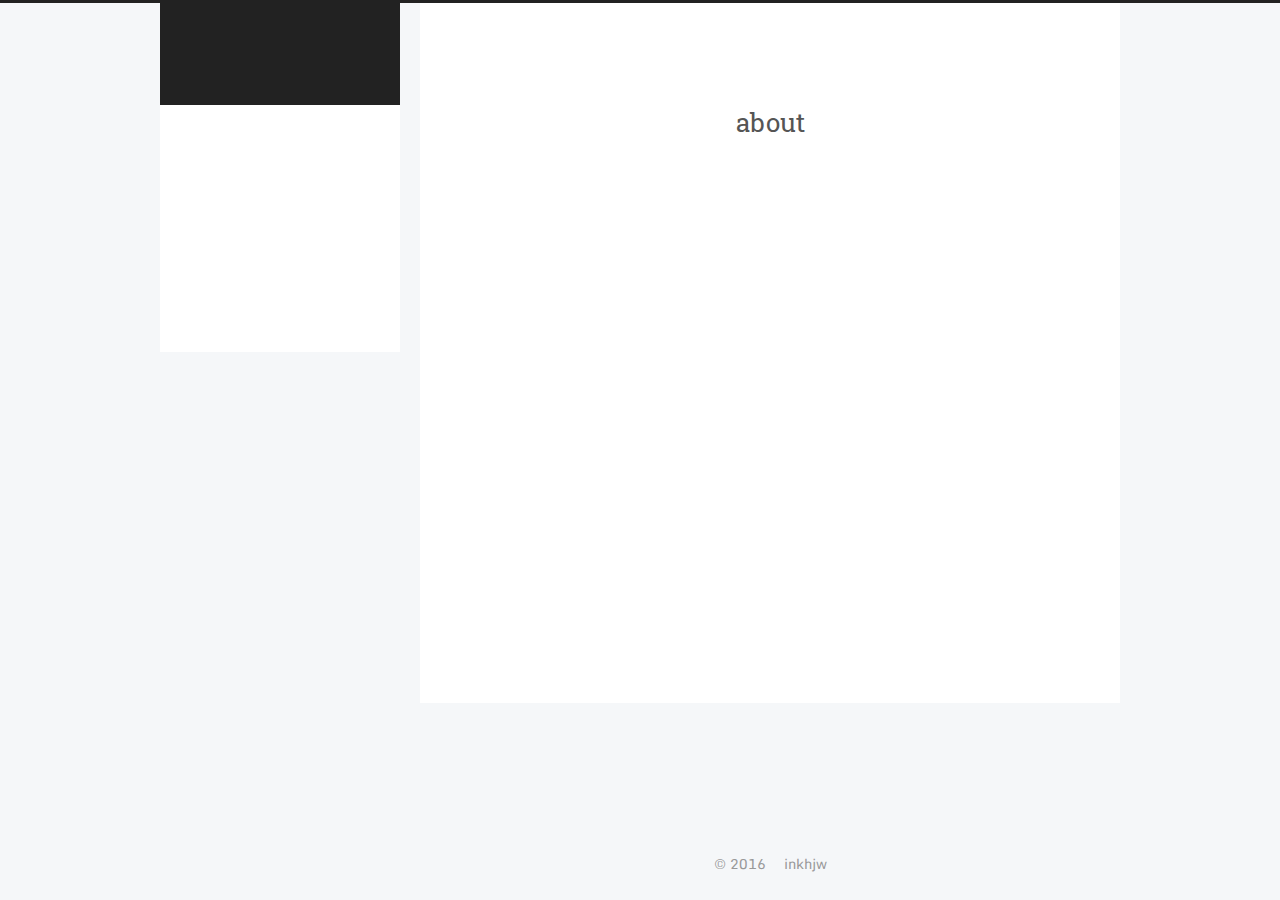
==== about/index.html @ 838350eb "Site updated: 2016-12-03 10:18:32" ====
<!doctype html>



  


<html class="theme-next pisces use-motion" lang="zh-Hans">
<head>
  <meta charset="UTF-8"/>
<meta http-equiv="X-UA-Compatible" content="IE=edge" />
<meta name="viewport" content="width=device-width, initial-scale=1, maximum-scale=1"/>



<meta http-equiv="Cache-Control" content="no-transform" />
<meta http-equiv="Cache-Control" content="no-siteapp" />












  
  
  <link href="/lib/fancybox/source/jquery.fancybox.css?v=2.1.5" rel="stylesheet" type="text/css" />




  
  
  
  

  
    
    
  

  
    
      
    

    
  

  

  
    
      
    

    
  

  
    
      
    

    
  

  
    
    
    <link href="//fonts.googleapis.com/css?family=Monda:300,300italic,400,400italic,700,700italic|Roboto Slab:300,300italic,400,400italic,700,700italic|Verdana:300,300italic,400,400italic,700,700italic|PT Mono:300,300italic,400,400italic,700,700italic&subset=latin,latin-ext" rel="stylesheet" type="text/css">
  






<link href="/lib/font-awesome/css/font-awesome.min.css?v=4.6.2" rel="stylesheet" type="text/css" />

<link href="/css/main.css?v=5.1.0" rel="stylesheet" type="text/css" />


  <meta name="keywords" content="inkhjw, hjw" />








  <link rel="shortcut icon" type="image/x-icon" href="/favicon.ico?v=5.1.0" />






<meta name="description" content="Android">
<meta property="og:type" content="website">
<meta property="og:title" content="about">
<meta property="og:url" content="https://inkhjw.github.io/about/index.html">
<meta property="og:site_name" content="inkhjw's blog">
<meta property="og:description" content="Android">
<meta property="og:updated_time" content="2016-12-02T09:17:44.842Z">
<meta name="twitter:card" content="summary">
<meta name="twitter:title" content="about">
<meta name="twitter:description" content="Android">



<script type="text/javascript" id="hexo.configurations">
  var NexT = window.NexT || {};
  var CONFIG = {
    root: '/',
    scheme: 'Pisces',
    sidebar: {"position":"left","display":"post"},
    fancybox: true,
    motion: true,
    duoshuo: {
      userId: '0',
      author: 'inkhjw'
    },
    algolia: {
      applicationID: '',
      apiKey: '',
      indexName: '',
      hits: {"per_page":10},
      labels: {"input_placeholder":"Search for Posts","hits_empty":"We didn't find any results for the search: ${query}","hits_stats":"${hits} results found in ${time} ms"}
    }
  };
</script>



  <link rel="canonical" href="https://inkhjw.github.io/about/"/>





  <title>
  

  
    about | inkhjw's blog
  
</title>
</head>

<body itemscope itemtype="http://schema.org/WebPage" lang="zh-Hans">

  










  
  
    
  

  <div class="container one-collumn sidebar-position-left  ">
    <div class="headband"></div>

    <header id="header" class="header" itemscope itemtype="http://schema.org/WPHeader">
      <div class="header-inner"><div class="site-meta ">
  

  <div class="custom-logo-site-title">
    <a href="/"  class="brand" rel="start">
      <span class="logo-line-before"><i></i></span>
      <span class="site-title">inkhjw's blog</span>
      <span class="logo-line-after"><i></i></span>
    </a>
  </div>
  <p class="site-subtitle">你没有变强是因为你一直很舒服</p>
</div>

<div class="site-nav-toggle">
  <button>
    <span class="btn-bar"></span>
    <span class="btn-bar"></span>
    <span class="btn-bar"></span>
  </button>
</div>

<nav class="site-nav">
  

  
    <ul id="menu" class="menu">
      
        
        <li class="menu-item menu-item-home">
          <a href="/" rel="section">
            
              <i class="menu-item-icon fa fa-fw fa-home"></i> <br />
            
            首页
          </a>
        </li>
      
        
        <li class="menu-item menu-item-categories">
          <a href="/categories" rel="section">
            
              <i class="menu-item-icon fa fa-fw fa-th"></i> <br />
            
            分类
          </a>
        </li>
      
        
        <li class="menu-item menu-item-archives">
          <a href="/archives" rel="section">
            
              <i class="menu-item-icon fa fa-fw fa-archive"></i> <br />
            
            归档
          </a>
        </li>
      
        
        <li class="menu-item menu-item-tags">
          <a href="/tags" rel="section">
            
              <i class="menu-item-icon fa fa-fw fa-tags"></i> <br />
            
            标签
          </a>
        </li>
      
        
        <li class="menu-item menu-item-about">
          <a href="/about" rel="section">
            
              <i class="menu-item-icon fa fa-fw fa-user"></i> <br />
            
            关于
          </a>
        </li>
      

      
        <li class="menu-item menu-item-search">
          
            
              <i class="menu-item-icon fa fa-search fa-fw"></i> <br />
            
            搜索
          </a>
        </li>
      
    </ul>
  

  
    <div class="site-search">
      
  
  <div class="algolia-popup popup">
    <div class="algolia-search">
      <div class="algolia-search-input-icon">
        <i class="fa fa-search"></i>
      </div>
      <div class="algolia-search-input" id="algolia-search-input"></div>
    </div>

    <div class="algolia-results">
      <div id="algolia-stats"></div>
      <div id="algolia-hits"></div>
      <div id="algolia-pagination" class="algolia-pagination"></div>
    </div>

    <span class="popup-btn-close">
      <i class="fa fa-times-circle"></i>
    </span>
  </div>




    </div>
  
</nav>



 </div>
    </header>

    <main id="main" class="main">
      <div class="main-inner">
        <div class="content-wrap">
          <div id="content" class="content">
            

  <div id="posts" class="posts-expand">
  <header class="post-header">

	<h2 class="post-title" itemprop="name headline">about</h2>



</header>

    
    
      
    

		
  			<div class="comments" id="comments">
    			
  </div>



  </div>


          </div>
          


          
  <div class="comments" id="comments">
    
      <div class="ds-thread" data-thread-key="about/index.html"
           data-title="about" data-url="https://inkhjw.github.io/about/index.html">
      </div>
    
  </div>


        </div>
        
          
  
  <div class="sidebar-toggle">
    <div class="sidebar-toggle-line-wrap">
      <span class="sidebar-toggle-line sidebar-toggle-line-first"></span>
      <span class="sidebar-toggle-line sidebar-toggle-line-middle"></span>
      <span class="sidebar-toggle-line sidebar-toggle-line-last"></span>
    </div>
  </div>

  <aside id="sidebar" class="sidebar">
    <div class="sidebar-inner">

      

      

      <section class="site-overview sidebar-panel sidebar-panel-active">
        <div class="site-author motion-element" itemprop="author" itemscope itemtype="http://schema.org/Person">
          <img class="site-author-image" itemprop="image"
               src="/uploads/avatar.png"
               alt="inkhjw" />
          <p class="site-author-name" itemprop="name">inkhjw</p>
          <p class="site-description motion-element" itemprop="description">Android</p>
        </div>
        <nav class="site-state motion-element">
          <div class="site-state-item site-state-posts">
            <a href="/archives">
              <span class="site-state-item-count">2</span>
              <span class="site-state-item-name">日志</span>
            </a>
          </div>

          

          

        </nav>

        

        <div class="links-of-author motion-element">
          
            
              <span class="links-of-author-item">
                <a href="https://github.com/inkhjw" target="_blank" title="GitHub">
                  
                    <i class="fa fa-fw fa-github"></i>
                  
                  GitHub
                </a>
              </span>
            
              <span class="links-of-author-item">
                <a href="https://github.com/inkhjw" target="_blank" title="Twitter">
                  
                    <i class="fa fa-fw fa-twitter"></i>
                  
                  Twitter
                </a>
              </span>
            
              <span class="links-of-author-item">
                <a href="https://github.com/inkhjw" target="_blank" title="Weibo">
                  
                    <i class="fa fa-fw fa-weibo"></i>
                  
                  Weibo
                </a>
              </span>
            
          
        </div>

        
        

        
        
          <div class="links-of-blogroll motion-element links-of-blogroll-inline">
            <div class="links-of-blogroll-title">
              <i class="fa  fa-fw fa-globe"></i>
              友情链接
            </div>
            <ul class="links-of-blogroll-list">
              
                <li class="links-of-blogroll-item">
                  <a href="http://www.91itman.com/" title="jellyCai的个人博客" target="_blank">jellyCai的个人博客</a>
                </li>
              
            </ul>
          </div>
        

        


      </section>

      

    </div>
  </aside>


        
      </div>
    </main>

    <footer id="footer" class="footer">
      <div class="footer-inner">
        <div class="copyright" >
  
  &copy; 
  <span itemprop="copyrightYear">2016</span>
  <span class="with-love">
    <i class="fa fa-heart"></i>
  </span>
  <span class="author" itemprop="copyrightHolder">inkhjw</span>
</div>



        

        
      </div>
    </footer>

    <div class="back-to-top">
      <i class="fa fa-arrow-up"></i>
    </div>
  </div>

  

<script type="text/javascript">
  if (Object.prototype.toString.call(window.Promise) !== '[object Function]') {
    window.Promise = null;
  }
</script>









  



  
  <script type="text/javascript" src="/lib/jquery/index.js?v=2.1.3"></script>

  
  <script type="text/javascript" src="/lib/fastclick/lib/fastclick.min.js?v=1.0.6"></script>

  
  <script type="text/javascript" src="/lib/jquery_lazyload/jquery.lazyload.js?v=1.9.7"></script>

  
  <script type="text/javascript" src="/lib/velocity/velocity.min.js?v=1.2.1"></script>

  
  <script type="text/javascript" src="/lib/velocity/velocity.ui.min.js?v=1.2.1"></script>

  
  <script type="text/javascript" src="/lib/fancybox/source/jquery.fancybox.pack.js?v=2.1.5"></script>


  


  <script type="text/javascript" src="/js/src/utils.js?v=5.1.0"></script>

  <script type="text/javascript" src="/js/src/motion.js?v=5.1.0"></script>



  
  


  <script type="text/javascript" src="/js/src/affix.js?v=5.1.0"></script>

  <script type="text/javascript" src="/js/src/schemes/pisces.js?v=5.1.0"></script>



  

  


  <script type="text/javascript" src="/js/src/bootstrap.js?v=5.1.0"></script>



  

  
    
  

  <script type="text/javascript">
    var duoshuoQuery = {short_name:"inkhjw"};
    (function() {
      var ds = document.createElement('script');
      ds.type = 'text/javascript';ds.async = true;
      ds.id = 'duoshuo-script';
      ds.src = (document.location.protocol == 'https:' ? 'https:' : 'http:') + '//static.duoshuo.com/embed.js';
      ds.charset = 'UTF-8';
      (document.getElementsByTagName('head')[0]
      || document.getElementsByTagName('body')[0]).appendChild(ds);
    })();
  </script>

  
    
    
    <script src="/lib/ua-parser-js/dist/ua-parser.min.js?v=0.7.9"></script>
    <script src="/js/src/hook-duoshuo.js"></script>
  








  
  

  

  

  

  

  
  
  
  <link rel="stylesheet" href="/lib/algolia-instant-search/instantsearch.min.css">

  
  
  <script src="/lib/algolia-instant-search/instantsearch.min.js"></script>
  

  <script src="/js/src/algolia-search.js?v=5.1.0"></script>



</body>
</html>
---- css/main.css ----
/* normalize.css v3.0.2 | MIT License | git.io/normalize */
html {
  font-family: sans-serif; /* 1 */
  -ms-text-size-adjust: 100%; /* 2 */
  -webkit-text-size-adjust: 100%; /* 2 */
}
body {
  margin: 0;
}
article,
aside,
details,
figcaption,
figure,
footer,
header,
hgroup,
main,
menu,
nav,
section,
summary {
  display: block;
}
audio,
canvas,
progress,
video {
  display: inline-block; /* 1 */
  vertical-align: baseline; /* 2 */
}
audio:not([controls]) {
  display: none;
  height: 0;
}
[hidden],
template {
  display: none;
}
a {
  background-color: transparent;
}
a:active,
a:hover {
  outline: 0;
}
abbr[title] {
  border-bottom: 1px dotted;
}
b,
strong {
  font-weight: bold;
}
dfn {
  font-style: italic;
}
h1 {
  font-size: 2em;
  margin: 0.67em 0;
}
mark {
  background: #ff0;
  color: #000;
}
small {
  font-size: 80%;
}
sub,
sup {
  font-size: 75%;
  line-height: 0;
  position: relative;
  vertical-align: baseline;
}
sup {
  top: -0.5em;
}
sub {
  bottom: -0.25em;
}
img {
  border: 0;
}
svg:not(:root) {
  overflow: hidden;
}
figure {
  margin: 1em 40px;
}
hr {
  -moz-box-sizing: content-box;
  box-sizing: content-box;
  height: 0;
}
pre {
  overflow: auto;
}
code,
kbd,
pre,
samp {
  font-family: monospace, monospace;
  font-size: 1em;
}
button,
input,
optgroup,
select,
textarea {
  color: inherit; /* 1 */
  font: inherit; /* 2 */
  margin: 0; /* 3 */
}
button {
  overflow: visible;
}
button,
select {
  text-transform: none;
}
button,
html input[type="button"],
input[type="reset"],
input[type="submit"] {
  -webkit-appearance: button; /* 2 */
  cursor: pointer; /* 3 */
}
button[disabled],
html input[disabled] {
  cursor: default;
}
button::-moz-focus-inner,
input::-moz-focus-inner {
  border: 0;
  padding: 0;
}
input {
  line-height: normal;
}
input[type="checkbox"],
input[type="radio"] {
  box-sizing: border-box; /* 1 */
  padding: 0; /* 2 */
}
input[type="number"]::-webkit-inner-spin-button,
input[type="number"]::-webkit-outer-spin-button {
  height: auto;
}
input[type="search"] {
  -webkit-appearance: textfield; /* 1 */
  -moz-box-sizing: content-box;
  -webkit-box-sizing: content-box; /* 2 */
  box-sizing: content-box;
}
input[type="search"]::-webkit-search-cancel-button,
input[type="search"]::-webkit-search-decoration {
  -webkit-appearance: none;
}
fieldset {
  border: 1px solid #c0c0c0;
  margin: 0 2px;
  padding: 0.35em 0.625em 0.75em;
}
legend {
  border: 0; /* 1 */
  padding: 0; /* 2 */
}
textarea {
  overflow: auto;
}
optgroup {
  font-weight: bold;
}
table {
  border-collapse: collapse;
  border-spacing: 0;
}
td,
th {
  padding: 0;
}
::selection {
  background: #262a30;
  color: #fff;
}
body {
  position: relative;
  font-family: 'Monda', "PingFang SC", "Microsoft YaHei", sans-serif;
  font-size: 14px;
  line-height: 2;
  color: #555;
  background: #fff;
}
@media (max-width: 767px) {
  body {
    padding-right: 0 !important;
  }
}
@media (min-width: 768px) and (max-width: 991px) {
  body {
    padding-right: 0 !important;
  }
}
@media (min-width: 1600px) {
  body {
    font-size: 16px;
  }
}
h1,
h2,
h3,
h4,
h5,
h6 {
  margin: 0;
  padding: 0;
  font-weight: bold;
  line-height: 1.5;
  font-family: 'Roboto Slab', 'Monda', "PingFang SC", "Microsoft YaHei", sans-serif;
}
h2,
h3,
h4,
h5,
h6 {
  margin: 20px 0 15px;
}
h1 {
  font-size: 22px;
}
@media (max-width: 767px) {
  h1 {
    font-size: 18px;
  }
}
h2 {
  font-size: 20px;
}
@media (max-width: 767px) {
  h2 {
    font-size: 16px;
  }
}
h3 {
  font-size: 18px;
}
@media (max-width: 767px) {
  h3 {
    font-size: 14px;
  }
}
h4 {
  font-size: 16px;
}
@media (max-width: 767px) {
  h4 {
    font-size: 12px;
  }
}
h5 {
  font-size: 14px;
}
@media (max-width: 767px) {
  h5 {
    font-size: 10px;
  }
}
h6 {
  font-size: 12px;
}
@media (max-width: 767px) {
  h6 {
    font-size: 8px;
  }
}
p {
  margin: 0 0 25px 0;
}
a {
  color: #555;
  text-decoration: none;
  border-bottom: 1px solid #999;
  word-wrap: break-word;
}
a:hover {
  color: #222;
  border-bottom-color: #222;
}
ul {
  list-style: none;
}
blockquote {
  margin: 0;
  padding: 0;
}
img {
  display: block;
  margin: auto;
  max-width: 100%;
  height: auto;
}
hr {
  margin: 40px 0;
  height: 3px;
  border: none;
  background-color: #ddd;
  background-image: repeating-linear-gradient(-45deg, #fff, #fff 4px, transparent 4px, transparent 8px);
}
blockquote {
  padding: 0 15px;
  color: #666;
  border-left: 4px solid #ddd;
}
blockquote cite::before {
  content: "-";
  padding: 0 5px;
}
dt {
  font-weight: 700;
}
dd {
  margin: 0;
  padding: 0;
}
.text-left {
  text-align: left;
}
.text-center {
  text-align: center;
}
.text-right {
  text-align: right;
}
.text-justify {
  text-align: justify;
}
.text-nowrap {
  white-space: nowrap;
}
.text-lowercase {
  text-transform: lowercase;
}
.text-uppercase {
  text-transform: uppercase;
}
.text-capitalize {
  text-transform: capitalize;
}
.center-block {
  display: block;
  margin-left: auto;
  margin-right: auto;
}
.clearfix:before,
.clearfix:after {
  content: " ";
  display: table;
}
.clearfix:after {
  clear: both;
}
.pullquote {
  width: 45%;
}
.pullquote.left {
  float: left;
  margin-left: 5px;
  margin-right: 10px;
}
.pullquote.right {
  float: right;
  margin-left: 10px;
  margin-right: 5px;
}
.affix.affix.affix {
  position: fixed;
}
.translation {
  margin-top: -20px;
  font-size: 14px;
  color: #999;
}
.scrollbar-measure {
  width: 100px;
  height: 100px;
  overflow: scroll;
  position: absolute;
  top: -9999px;
}
.use-motion .motion-element {
  opacity: 0;
}
#local-search-input {
  padding: 3px;
  border: none;
  text-indent: 14px;
  border-radius: 0;
  width: 140px;
  outline: none;
  border-bottom: 1px solid #999;
  background: inherit;
  opacity: 0.5;
}
#local-search-input:focus {
  opacity: 1;
}
.search-icon {
  position: absolute;
  top: 9px;
}
table {
  margin: 20px 0;
  width: 100%;
  border-collapse: collapse;
  border-spacing: 0;
  border: 1px solid #ddd;
  font-size: 14px;
  table-layout: fixed;
  word-wrap: break-all;
}
table>tbody>tr:nth-of-type(odd) {
  background-color: #f9f9f9;
}
table>tbody>tr:hover {
  background-color: #f5f5f5;
}
caption,
th,
td {
  padding: 8px;
  text-align: left;
  vertical-align: middle;
  font-weight: normal;
}
th,
td {
  border-bottom: 3px solid #ddd;
  border-right: 1px solid #eee;
}
th {
  padding-bottom: 10px;
  font-weight: 700;
}
td {
  border-bottom-width: 1px;
}
html,
body {
  height: 100%;
}
.container {
  position: relative;
  min-height: 100%;
}
.header-inner {
  margin: 0 auto;
  padding: 100px 0 70px;
  width: 700px;
}
@media (min-width: 1600px) {
  .container .header-inner {
    width: 900px;
  }
}
.main {
  padding-bottom: 150px;
}
.main-inner {
  margin: 0 auto;
  width: 700px;
}
@media (min-width: 1600px) {
  .container .main-inner {
    width: 900px;
  }
}
.footer {
  position: absolute;
  left: 0;
  bottom: 0;
  width: 100%;
  min-height: 50px;
}
.footer-inner {
  box-sizing: border-box;
  margin: 20px auto;
  width: 700px;
}
@media (min-width: 1600px) {
  .container .footer-inner {
    width: 900px;
  }
}
pre,
.highlight {
  overflow: auto;
  margin: 20px 0;
  padding: 0;
  font-size: 13px;
  color: #c5c8c6;
  background: #1d1f21;
  line-height: 1.6;
}
pre,
code {
  font-family: 'PT Mono', consolas, Menlo, "PingFang SC", "Microsoft YaHei", monospace;
}
code {
  padding: 2px 4px;
  word-wrap: break-word;
  color: #c5c8c6;
  background: #1d1f21;
  border-radius: 3px;
  font-size: 13px;
}
pre code {
  padding: 0;
  color: #c5c8c6;
  background: none;
  text-shadow: none;
}
.highlight {
  border-radius: 1px;
}
.highlight pre {
  border: none;
  margin: 0;
  padding: 10px 0;
}
.highlight table {
  margin: 0;
  width: auto;
  border: none;
}
.highlight td {
  border: none;
  padding: 0;
}
.highlight figcaption {
  font-size: 1em;
  color: #c5c8c6;
  line-height: 1em;
  margin-bottom: 1em;
}
.highlight figcaption:before,
.highlight figcaption:after {
  content: " ";
  display: table;
}
.highlight figcaption:after {
  clear: both;
}
.highlight figcaption a {
  float: right;
  color: #c5c8c6;
}
.highlight figcaption a:hover {
  border-bottom-color: #c5c8c6;
}
.highlight .gutter pre {
  padding-left: 10px;
  padding-right: 10px;
  color: #888f96;
  text-align: right;
  background-color: #000;
}
.highlight .code pre {
  padding-left: 10px;
  padding-right: 10px;
  background-color: #1d1f21;
}
.highlight .line {
  height: 20px;
}
.gutter {
  -webkit-user-select: none;
  -moz-user-select: none;
  -ms-user-select: none;
  user-select: none;
}
.gist table {
  width: auto;
}
.gist table td {
  border: none;
}
pre .deletion {
  background: #008000;
}
pre .addition {
  background: #800000;
}
pre .meta {
  color: #b294bb;
}
pre .comment {
  color: #969896;
}
pre .variable,
pre .attribute,
pre .tag,
pre .regexp,
pre .ruby .constant,
pre .xml .tag .title,
pre .xml .pi,
pre .xml .doctype,
pre .html .doctype,
pre .css .id,
pre .css .class,
pre .css .pseudo {
  color: #c66;
}
pre .number,
pre .preprocessor,
pre .built_in,
pre .literal,
pre .params,
pre .constant,
pre .command {
  color: #de935f;
}
pre .ruby .class .title,
pre .css .rules .attribute,
pre .string,
pre .value,
pre .inheritance,
pre .header,
pre .ruby .symbol,
pre .xml .cdata,
pre .special,
pre .number,
pre .formula {
  color: #b5bd68;
}
pre .title,
pre .css .hexcolor {
  color: #8abeb7;
}
pre .function,
pre .python .decorator,
pre .python .title,
pre .ruby .function .title,
pre .ruby .title .keyword,
pre .perl .sub,
pre .javascript .title,
pre .coffeescript .title {
  color: #81a2be;
}
pre .keyword,
pre .javascript .function {
  color: #b294bb;
}
.full-image.full-image.full-image {
  border: none;
  max-width: 100%;
  width: auto;
  margin: 20px auto;
}
@media (min-width: 992px) {
  .full-image.full-image.full-image {
    max-width: none;
    width: 126%;
    margin: 0 -13%;
  }
}
.blockquote-center,
.page-home .post-type-quote blockquote,
.page-post-detail .post-type-quote blockquote {
  position: relative;
  margin: 40px 0;
  padding: 0;
  border-left: none;
  text-align: center;
}
.blockquote-center::before,
.page-home .post-type-quote blockquote::before,
.page-post-detail .post-type-quote blockquote::before,
.blockquote-center::after,
.page-home .post-type-quote blockquote::after,
.page-post-detail .post-type-quote blockquote::after {
  position: absolute;
  content: ' ';
  display: block;
  width: 100%;
  height: 24px;
  opacity: 0.2;
  background-repeat: no-repeat;
  background-position: 0 -6px;
  background-size: 22px 22px;
}
.blockquote-center::before,
.page-home .post-type-quote blockquote::before,
.page-post-detail .post-type-quote blockquote::before {
  top: -20px;
  background-image: url("../images/quote-l.svg");
  border-top: 1px solid #ccc;
}
.blockquote-center::after,
.page-home .post-type-quote blockquote::after,
.page-post-detail .post-type-quote blockquote::after {
  bottom: -20px;
  background-image: url("../images/quote-r.svg");
  border-bottom: 1px solid #ccc;
  background-position: 100% 8px;
}
.blockquote-center p,
.page-home .post-type-quote blockquote p,
.page-post-detail .post-type-quote blockquote p,
.blockquote-center div,
.page-home .post-type-quote blockquote div,
.page-post-detail .post-type-quote blockquote div {
  text-align: center;
}
.post .post-body .group-picture img {
  box-sizing: border-box;
  padding: 0 3px;
  border: none;
}
.post .group-picture-row {
  overflow: hidden;
  margin-top: 6px;
}
.post .group-picture-row:first-child {
  margin-top: 0;
}
.post .group-picture-column {
  float: left;
}
.page-post-detail .post-body .group-picture-column {
  float: none;
  margin-top: 10px;
  width: auto !important;
}
.page-post-detail .post-body .group-picture-column img {
  margin: 0 auto;
}
.page-archive .group-picture-container {
  overflow: hidden;
}
.page-archive .group-picture-row {
  float: left;
}
.page-archive .group-picture-row:first-child {
  margin-top: 6px;
}
.page-archive .group-picture-column {
  max-width: 150px;
  max-height: 150px;
}
.note {
  padding: 20px;
  margin: 20px 0;
  border: 1px solid #eee;
  border-left-width: 5px;
  border-radius: 3px;
}
.note h2,
.note h3,
.note h4,
.note h5,
.note h6 {
  margin-top: 0;
  margin-bottom: 5px;
}
.note p:last-child {
  margin-bottom: 0;
}
.note code {
  border-radius: 3px;
}
.note+.note {
  margin-top: -5px;
}
.default {
  border-left-color: #777;
}
.default h2,
.default h3,
.default h4,
.default h5,
.default h6 {
  color: #777;
}
.primary {
  border-left-color: #428bca;
}
.primary h2,
.primary h3,
.primary h4,
.primary h5,
.primary h6 {
  color: #428bca;
}
.success {
  border-left-color: #5cb85c;
}
.success h2,
.success h3,
.success h4,
.success h5,
.success h6 {
  color: #5cb85c;
}
.danger {
  border-left-color: #d9534f;
}
.danger h2,
.danger h3,
.danger h4,
.danger h5,
.danger h6 {
  color: #d9534f;
}
.warning {
  border-left-color: #f0ad4e;
}
.warning h2,
.warning h3,
.warning h4,
.warning h5,
.warning h6 {
  color: #f0ad4e;
}
.info {
  border-left-color: #5bc0de;
}
.info h2,
.info h3,
.info h4,
.info h5,
.info h6 {
  color: #5bc0de;
}
.btn {
  display: inline-block;
  padding: 0 20px;
  font-size: 14px;
  color: #fff;
  background: #222;
  border: 2px solid #555;
  text-decoration: none;
  border-radius: 0;
  transition-property: background-color;
  transition-duration: 0.2s;
  transition-timing-function: ease-in-out;
  transition-delay: 0s;
}
.btn:hover,
.post-more-link .btn:hover {
  border-color: #222;
  color: #fff;
  background: #222;
}
.btn-bar {
  display: block;
  width: 22px;
  height: 2px;
  background: #555;
  border-radius: 1px;
}
.btn-bar+.btn-bar {
  margin-top: 4px;
}
.pagination {
  margin: 120px 0 40px;
  text-align: center;
  border-top: 1px solid #eee;
}
.page-number-basic,
.pagination .prev,
.pagination .next,
.pagination .page-number,
.pagination .space {
  display: inline-block;
  position: relative;
  top: -1px;
  margin: 0 10px;
  padding: 0 10px;
  line-height: 30px;
}
@media (max-width: 767px) {
  .page-number-basic,
  .pagination .prev,
  .pagination .next,
  .pagination .page-number,
  .pagination .space {
    margin: 0 5px;
  }
}
.pagination .prev,
.pagination .next,
.pagination .page-number {
  border-bottom: 0;
  border-top: 1px solid #eee;
  transition-property: border-color;
  transition-duration: 0.2s;
  transition-timing-function: ease-in-out;
  transition-delay: 0s;
}
.pagination .prev:hover,
.pagination .next:hover,
.pagination .page-number:hover {
  border-top-color: #222;
}
.pagination .space {
  padding: 0;
  margin: 0;
}
.pagination .prev {
  margin-left: 0;
}
.pagination .next {
  margin-right: 0;
}
.pagination .page-number.current,
.algolia-pagination .current .page-number {
  color: #fff;
  background: #ccc;
  border-top-color: #ccc;
}
@media (max-width: 767px) {
  .pagination {
    border-top: none;
  }
  .pagination .prev,
  .pagination .next,
  .pagination .page-number {
    margin-bottom: 10px;
    border-top: 0;
    border-bottom: 1px solid #eee;
  }
  .pagination .prev:hover,
  .pagination .next:hover,
  .pagination .page-number:hover {
    border-bottom-color: #222;
  }
}
.comments {
  margin: 60px 20px 0;
}
.tag-cloud {
  text-align: center;
}
.tag-cloud a {
  display: inline-block;
  margin: 10px;
}
.back-to-top {
  box-sizing: border-box;
  position: fixed;
  bottom: -100px;
  right: 50px;
  z-index: 1050;
  padding: 0 6px;
  width: 25px;
  background: #222;
  font-size: 12px;
  opacity: 0.6;
  color: #fff;
  cursor: pointer;
  text-align: center;
  -webkit-transform: translateZ(0);
  transition-property: bottom;
  transition-duration: 0.2s;
  transition-timing-function: ease-in-out;
  transition-delay: 0s;
}
@media (max-width: 767px) {
  .back-to-top {
    display: none;
  }
}
@media (min-width: 768px) and (max-width: 991px) {
  .back-to-top {
    display: none;
  }
}
.back-to-top.back-to-top-on {
  bottom: 40px;
}
.header {
  background: #fff;
}
.header-inner {
  position: relative;
}
.headband {
  height: 3px;
  background: #222;
}
.site-meta {
  margin: 0;
  text-align: center;
}
@media (max-width: 767px) {
  .site-meta {
    text-align: center;
  }
}
.brand {
  position: relative;
  display: inline-block;
  padding: 0 40px;
  color: #fff;
  background: #222;
  border-bottom: none;
}
.brand:hover {
  color: #fff;
}
.logo {
  display: inline-block;
  margin-right: 5px;
  line-height: 36px;
  vertical-align: top;
}
.site-title {
  display: inline-block;
  vertical-align: top;
  line-height: 36px;
  font-size: 24px;
  font-weight: normal;
  font-family: 'Verdana', 'Monda', "PingFang SC", "Microsoft YaHei", sans-serif;
}
.site-subtitle {
  margin-top: 10px;
  font-size: 13px;
  color: #ddd;
}
.use-motion .brand {
  opacity: 0;
}
.use-motion .logo,
.use-motion .site-title,
.use-motion .site-subtitle {
  opacity: 0;
  position: relative;
  top: -10px;
}
.site-nav-toggle {
  display: none;
  position: absolute;
  top: 10px;
  left: 10px;
}
@media (max-width: 767px) {
  .site-nav-toggle {
    display: block;
  }
}
.site-nav-toggle button {
  margin-top: 2px;
  padding: 9px 10px;
  background: transparent;
  border: none;
}
@media (max-width: 767px) {
  .site-nav {
    display: none;
    margin: 0 -10px;
    padding: 0 10px;
    clear: both;
    border-top: 1px solid #ddd;
  }
}
@media (min-width: 768px) and (max-width: 991px) {
  .site-nav {
    display: block !important;
  }
}
@media (min-width: 992px) {
  .site-nav {
    display: block !important;
  }
}
.menu {
  margin-top: 20px;
  padding-left: 0;
  text-align: center;
}
.menu .menu-item {
  display: inline-block;
  margin: 0 10px;
}
@media screen and (max-width: 767px) {
  .menu .menu-item {
    margin-top: 10px;
  }
}
.menu .menu-item a {
  display: block;
  font-size: 13px;
  text-transform: capitalize;
  line-height: inherit;
  border-bottom: 1px solid transparent;
  transition-property: border-color;
  transition-duration: 0.2s;
  transition-timing-function: ease-in-out;
  transition-delay: 0s;
}
.menu .menu-item a:hover,
.menu-item-active a {
  border-bottom-color: #222;
}
.menu .menu-item .fa {
  margin-right: 5px;
}
.use-motion .menu-item {
  opacity: 0;
}
.post-body {
  font-family: 'Monda', "PingFang SC", "Microsoft YaHei", sans-serif;
}
@media (max-width: 767px) {
  .post-body {
    word-break: break-word;
  }
}
.post-body .fancybox img {
  display: block !important;
  margin: 0 auto;
  cursor: pointer;
  cursor: zoom-in;
  cursor: -webkit-zoom-in;
}
.post-body .image-caption,
.post-body .figure .caption {
  margin: 10px auto 15px;
  text-align: center;
  font-size: 14px;
  color: #999;
  font-weight: bold;
  line-height: 1;
}
.post-sticky-flag {
  display: inline-block;
  font-size: 16px;
  -ms-transform: rotate(30deg);
  -webkit-transform: rotate(30deg);
  -moz-transform: rotate(30deg);
  -ms-transform: rotate(30deg);
  -o-transform: rotate(30deg);
  transform: rotate(30deg);
}
.posts-expand {
  padding-top: 40px;
}
@media (max-width: 767px) {
  .posts-expand {
    margin: 0 20px;
  }
  .post-body pre,
  .post-body .highlight {
    padding: 10px;
  }
  .post-body pre .gutter pre,
  .post-body .highlight .gutter pre {
    padding-right: 10px;
  }
}
@media (min-width: 992px) {
  .posts-expand .post-body {
    text-align: justify;
  }
}
.posts-expand .post-body h2,
.posts-expand .post-body h3,
.posts-expand .post-body h4,
.posts-expand .post-body h5,
.posts-expand .post-body h6 {
  padding-top: 10px;
}
.posts-expand .post-body h2 .header-anchor,
.posts-expand .post-body h3 .header-anchor,
.posts-expand .post-body h4 .header-anchor,
.posts-expand .post-body h5 .header-anchor,
.posts-expand .post-body h6 .header-anchor {
  float: right;
  margin-left: 10px;
  color: #ccc;
  border-bottom-style: none;
  visibility: hidden;
}
.posts-expand .post-body h2 .header-anchor:hover,
.posts-expand .post-body h3 .header-anchor:hover,
.posts-expand .post-body h4 .header-anchor:hover,
.posts-expand .post-body h5 .header-anchor:hover,
.posts-expand .post-body h6 .header-anchor:hover {
  color: inherit;
}
.posts-expand .post-body h2:hover .header-anchor,
.posts-expand .post-body h3:hover .header-anchor,
.posts-expand .post-body h4:hover .header-anchor,
.posts-expand .post-body h5:hover .header-anchor,
.posts-expand .post-body h6:hover .header-anchor {
  visibility: visible;
}
.posts-expand .post-body ul li {
  list-style: circle;
}
.posts-expand .post-body img {
  box-sizing: border-box;
  margin: auto;
  padding: 3px;
  border: 1px solid #ddd;
}
.posts-expand .fancybox img {
  margin: 0 auto;
}
@media (max-width: 767px) {
  .posts-collapse {
    margin: 0 20px;
  }
  .posts-collapse .post-title,
  .posts-collapse .post-meta {
    display: block;
    width: auto;
    text-align: left;
  }
}
.posts-collapse {
  position: relative;
  z-index: 1010;
  margin-left: 55px;
}
.posts-collapse::after {
  content: " ";
  position: absolute;
  top: 20px;
  left: 0;
  margin-left: -2px;
  width: 4px;
  height: 100%;
  background: #f5f5f5;
  z-index: -1;
}
@media (max-width: 767px) {
  .posts-collapse {
    margin: 0 20px;
  }
}
.posts-collapse .collection-title {
  position: relative;
  margin: 60px 0;
}
.posts-collapse .collection-title h2 {
  margin-left: 20px;
}
.posts-collapse .collection-title small {
  color: #bbb;
}
.posts-collapse .collection-title::before {
  content: " ";
  position: absolute;
  left: 0;
  top: 50%;
  margin-left: -4px;
  margin-top: -4px;
  width: 8px;
  height: 8px;
  background: #bbb;
  border-radius: 50%;
}
.posts-collapse .post {
  margin: 30px 0;
}
.posts-collapse .post-header {
  position: relative;
  transition-duration: 0.2s;
  transition-timing-function: ease-in-out;
  transition-delay: 0s;
  transition-property: border;
  border-bottom: 1px dashed #ccc;
}
.posts-collapse .post-header::before {
  content: " ";
  position: absolute;
  left: 0;
  top: 12px;
  width: 6px;
  height: 6px;
  margin-left: -4px;
  background: #bbb;
  border-radius: 50%;
  border: 1px solid #fff;
  transition-duration: 0.2s;
  transition-timing-function: ease-in-out;
  transition-delay: 0s;
  transition-property: background;
}
.posts-collapse .post-header:hover {
  border-bottom-color: #666;
}
.posts-collapse .post-header:hover::before {
  background: #222;
}
.posts-collapse .post-meta {
  position: absolute;
  font-size: 12px;
  left: 20px;
  top: 5px;
}
.posts-collapse .post-comments-count {
  display: none;
}
.posts-collapse .post-title {
  margin-left: 60px;
  font-size: 16px;
  font-weight: normal;
  line-height: inherit;
}
.posts-collapse .post-title::after {
  margin-left: 3px;
  opacity: 0.6;
}
.posts-collapse .post-title a {
  color: #666;
  border-bottom: none;
}
.page-home .post-type-quote .post-header,
.page-post-detail .post-type-quote .post-header,
.page-home .post-type-quote .post-tags,
.page-post-detail .post-type-quote .post-tags {
  display: none;
}
.posts-expand .post-title {
  font-size: 26px;
  text-align: center;
  word-break: break-word;
  font-weight: 400;
}
@media (max-width: 767px) {
  .posts-expand .post-title {
    font-size: 22px;
  }
}
.posts-expand .post-title-link {
  display: inline-block;
  position: relative;
  color: #555;
  border-bottom: none;
  line-height: 1.2;
  vertical-align: top;
}
.posts-expand .post-title-link::before {
  content: "";
  position: absolute;
  width: 100%;
  height: 2px;
  bottom: 0;
  left: 0;
  background-color: #000;
  visibility: hidden;
  -webkit-transform: scaleX(0);
  -moz-transform: scaleX(0);
  -ms-transform: scaleX(0);
  -o-transform: scaleX(0);
  transform: scaleX(0);
  transition-duration: 0.2s;
  transition-timing-function: ease-in-out;
  transition-delay: 0s;
}
.posts-expand .post-title-link:hover::before {
  visibility: visible;
  -webkit-transform: scaleX(1);
  -moz-transform: scaleX(1);
  -ms-transform: scaleX(1);
  -o-transform: scaleX(1);
  transform: scaleX(1);
}
.posts-expand .post-title-link .fa {
  font-size: 16px;
}
.posts-expand .post-meta {
  margin: 3px 0 60px 0;
  color: #999;
  font-family: 'Monda', "PingFang SC", "Microsoft YaHei", sans-serif;
  font-size: 12px;
  text-align: center;
}
.posts-expand .post-meta .post-category-list {
  display: inline-block;
  margin: 0;
  padding: 3px;
}
.posts-expand .post-meta .post-category-list-link {
  color: #999;
}
.posts-expand .post-meta .post-description {
  font-size: 14px;
  margin-top: 2px;
}
.post-meta-divider {
  margin: 0 0.5em;
}
.post-meta-item-icon {
  display: none;
  margin-right: 3px;
}
@media (min-width: 768px) and (max-width: 991px) {
  .post-meta-item-icon {
    display: inline-block;
  }
}
@media (max-width: 767px) {
  .post-meta-item-icon {
    display: inline-block;
  }
}
@media (min-width: 768px) and (max-width: 991px) {
  .post-meta-item-text {
    display: none;
  }
}
@media (max-width: 767px) {
  .post-meta-item-text {
    display: none;
  }
}
@media (max-width: 767px) {
  .posts-expand .post-comments-count {
    display: none;
  }
}
.post-more-link {
  margin-top: 50px;
}
.post-more-link .btn {
  color: #555;
  font-size: 14px;
  background: #fff;
  border-radius: 2px;
  line-height: 2;
}
.posts-expand .post-tags {
  margin-top: 40px;
  text-align: center;
}
.posts-expand .post-tags a {
  display: inline-block;
  margin-right: 10px;
  font-size: 13px;
}
.post-nav {
  display: table;
  margin-top: 60px;
  width: 100%;
  border-top: 1px solid #eee;
}
.post-nav-divider {
  display: table-cell;
  width: 10%;
}
.post-nav-item {
  display: table-cell;
  padding: 10px 0 0 0;
  width: 45%;
  vertical-align: top;
}
.post-nav-item a {
  position: relative;
  display: block;
  line-height: 25px;
  font-size: 14px;
  color: #555;
  border-bottom: none;
}
.post-nav-item a:hover {
  color: #222;
  border-bottom: none;
}
.post-nav-item a:active {
  top: 2px;
}
.post-nav-item .fa {
  position: absolute;
  top: 8px;
  left: 0;
  font-size: 12px;
}
.post-nav-next a {
  padding-left: 15px;
}
.post-nav-prev {
  text-align: right;
}
.post-nav-prev a {
  padding-right: 15px;
}
.post-nav-prev .fa {
  right: 0;
  left: auto;
}
.posts-expand .post-eof {
  display: block;
  margin: 80px auto 60px;
  width: 8%;
  height: 1px;
  background: #ccc;
  text-align: center;
}
.post:last-child .post-eof.post-eof.post-eof {
  display: none;
}
.post-gallery {
  display: table;
  table-layout: fixed;
  width: 100%;
  border-collapse: separate;
}
.post-gallery-row {
  display: table-row;
}
.post-gallery .post-gallery-img {
  display: table-cell;
  text-align: center;
  vertical-align: middle;
  border: none;
}
.post-gallery .post-gallery-img img {
  max-width: 100%;
  max-height: 100%;
  border: none;
}
.fancybox-close,
.fancybox-close:hover {
  border: none;
}
#rewardButton {
  cursor: pointer;
  border: 0;
  outline: 0;
  border-radius: 100%;
  padding: 0;
  margin: 0;
  letter-spacing: normal;
  text-transform: none;
  text-indent: 0px;
  text-shadow: none;
}
#rewardButton span {
  display: inline-block;
  width: 80px;
  height: 35px;
  border-radius: 5px;
  color: #fff;
  font-weight: 400;
  font-style: normal;
  font-variant: normal;
  font-stretch: normal;
  font-size: 18px;
  font-family: "Microsoft Yahei";
  background: #f44336;
}
#rewardButton span:hover {
  background: #f7877f;
}
#QR {
  padding-top: 20px;
}
#QR a {
  border: 0;
}
#QR img {
  width: 180px;
  max-width: 100%;
  display: inline-block;
  margin: 0.8em 2em 0 2em;
}
#wechat:hover p {
  animation: roll 0.1s infinite linear;
  -webkit-animation: roll 0.1s infinite linear;
  -moz-animation: roll 0.1s infinite linear;
}
#alipay:hover p {
  animation: roll 0.1s infinite linear;
  -webkit-animation: roll 0.1s infinite linear;
  -moz-animation: roll 0.1s infinite linear;
}
@-moz-keyframes roll {
  from {
    -webkit-transform: rotateZ(30deg);
    -moz-transform: rotateZ(30deg);
    -ms-transform: rotateZ(30deg);
    -o-transform: rotateZ(30deg);
    transform: rotateZ(30deg);
  }
  to {
    -webkit-transform: rotateZ(-30deg);
    -moz-transform: rotateZ(-30deg);
    -ms-transform: rotateZ(-30deg);
    -o-transform: rotateZ(-30deg);
    transform: rotateZ(-30deg);
  }
}
@-webkit-keyframes roll {
  from {
    -webkit-transform: rotateZ(30deg);
    -moz-transform: rotateZ(30deg);
    -ms-transform: rotateZ(30deg);
    -o-transform: rotateZ(30deg);
    transform: rotateZ(30deg);
  }
  to {
    -webkit-transform: rotateZ(-30deg);
    -moz-transform: rotateZ(-30deg);
    -ms-transform: rotateZ(-30deg);
    -o-transform: rotateZ(-30deg);
    transform: rotateZ(-30deg);
  }
}
@-o-keyframes roll {
  from {
    -webkit-transform: rotateZ(30deg);
    -moz-transform: rotateZ(30deg);
    -ms-transform: rotateZ(30deg);
    -o-transform: rotateZ(30deg);
    transform: rotateZ(30deg);
  }
  to {
    -webkit-transform: rotateZ(-30deg);
    -moz-transform: rotateZ(-30deg);
    -ms-transform: rotateZ(-30deg);
    -o-transform: rotateZ(-30deg);
    transform: rotateZ(-30deg);
  }
}
@keyframes roll {
  from {
    -webkit-transform: rotateZ(30deg);
    -moz-transform: rotateZ(30deg);
    -ms-transform: rotateZ(30deg);
    -o-transform: rotateZ(30deg);
    transform: rotateZ(30deg);
  }
  to {
    -webkit-transform: rotateZ(-30deg);
    -moz-transform: rotateZ(-30deg);
    -ms-transform: rotateZ(-30deg);
    -o-transform: rotateZ(-30deg);
    transform: rotateZ(-30deg);
  }
}
.sidebar {
  position: fixed;
  right: 0;
  top: 0;
  bottom: 0;
  width: 0;
  z-index: 1040;
  box-shadow: inset 0 2px 6px #000;
  background: #222;
  -webkit-transform: translateZ(0);
}
.sidebar a {
  color: #999;
  border-bottom-color: #555;
}
.sidebar a:hover {
  color: #eee;
}
@media (min-width: 768px) and (max-width: 991px) {
  .sidebar {
    display: none !important;
  }
}
@media (max-width: 767px) {
  .sidebar {
    display: none !important;
  }
}
.sidebar-inner {
  position: relative;
  padding: 20px 10px;
  color: #999;
  text-align: center;
}
.sidebar-toggle {
  position: fixed;
  right: 50px;
  bottom: 45px;
  width: 15px;
  height: 15px;
  padding: 5px;
  background: #222;
  line-height: 0;
  z-index: 1050;
  cursor: pointer;
  -webkit-transform: translateZ(0);
}
@media (min-width: 768px) and (max-width: 991px) {
  .sidebar-toggle {
    display: none;
  }
}
@media (max-width: 767px) {
  .sidebar-toggle {
    display: none;
  }
}
.sidebar-toggle-line {
  position: relative;
  display: inline-block;
  vertical-align: top;
  height: 2px;
  width: 100%;
  background: #fff;
  margin-top: 3px;
}
.sidebar-toggle-line:first-child {
  margin-top: 0;
}
.site-author-image {
  display: block;
  margin: 0 auto;
  padding: 2px;
  max-width: 120px;
  height: auto;
  border: 1px solid #eee;
}
.site-author-name {
  margin: 0;
  text-align: center;
  color: #222;
  font-weight: 600;
}
.site-description {
  margin-top: 0;
  text-align: center;
  font-size: 13px;
  color: #999;
}
.site-state {
  overflow: hidden;
  line-height: 1.4;
  white-space: nowrap;
  text-align: center;
}
.site-state-item {
  display: inline-block;
  padding: 0 15px;
  border-left: 1px solid #eee;
}
.site-state-item:first-child {
  border-left: none;
}
.site-state-item a {
  border-bottom: none;
}
.site-state-item-count {
  display: block;
  text-align: center;
  color: inherit;
  font-weight: 600;
  font-size: 16px;
}
.site-state-item-name {
  font-size: 13px;
  color: #999;
}
.feed-link {
  margin-top: 20px;
}
.feed-link a {
  display: inline-block;
  padding: 0 15px;
  color: #fc6423;
  border: 1px solid #fc6423;
  border-radius: 4px;
}
.feed-link a i {
  color: #fc6423;
  font-size: 14px;
}
.feed-link a:hover {
  color: #fff;
  background: #fc6423;
}
.feed-link a:hover i {
  color: #fff;
}
.links-of-author {
  margin-top: 20px;
}
.links-of-author a {
  display: inline-block;
  vertical-align: middle;
  margin-right: 10px;
  margin-bottom: 10px;
  border-bottom-color: #555;
  font-size: 13px;
}
.links-of-author a:before {
  display: inline-block;
  vertical-align: middle;
  margin-right: 3px;
  content: " ";
  width: 4px;
  height: 4px;
  border-radius: 50%;
  background: #ff90ff;
}
.links-of-blogroll {
  font-size: 13px;
}
.links-of-blogroll-title {
  margin-top: 20px;
  font-size: 14px;
  font-weight: 600;
}
.links-of-blogroll-list {
  margin: 0;
  padding: 0;
}
.links-of-blogroll-item {
  padding: 2px 10px;
}
.sidebar-nav {
  margin: 0 0 20px;
  padding-left: 0;
}
.sidebar-nav li {
  display: inline-block;
  cursor: pointer;
  border-bottom: 1px solid transparent;
  font-size: 14px;
  color: #555;
}
.sidebar-nav li:hover {
  color: #fc6423;
}
.page-post-detail .sidebar-nav-toc {
  padding: 0 5px;
}
.page-post-detail .sidebar-nav-overview {
  margin-left: 10px;
}
.sidebar-nav .sidebar-nav-active {
  color: #fc6423;
  border-bottom-color: #fc6423;
}
.sidebar-nav .sidebar-nav-active:hover {
  color: #fc6423;
}
.sidebar-panel {
  display: none;
}
.sidebar-panel-active {
  display: block;
}
.post-toc-empty {
  font-size: 14px;
  color: #666;
}
.post-toc-wrap {
  overflow: hidden;
}
.post-toc {
  overflow: auto;
}
.post-toc ol {
  margin: 0;
  padding: 0 2px 5px 10px;
  text-align: left;
  list-style: none;
  font-size: 14px;
}
.post-toc ol > ol {
  padding-left: 0;
}
.post-toc ol a {
  transition-duration: 0.2s;
  transition-timing-function: ease-in-out;
  transition-delay: 0s;
  transition-property: all;
  color: #666;
  border-bottom-color: #ccc;
}
.post-toc ol a:hover {
  color: #000;
  border-bottom-color: #000;
}
.post-toc .nav-item {
  overflow: hidden;
  text-overflow: ellipsis;
  white-space: nowrap;
  line-height: 1.8;
}
.post-toc .nav .nav-child {
  display: none;
}
.post-toc .nav .active > .nav-child {
  display: block;
}
.post-toc .nav .active-current > .nav-child {
  display: block;
}
.post-toc .nav .active-current > .nav-child > .nav-item {
  display: block;
}
.post-toc .nav .active > a {
  color: #fc6423;
  border-bottom-color: #fc6423;
}
.post-toc .nav .active-current > a {
  color: #fc6423;
}
.post-toc .nav .active-current > a:hover {
  color: #fc6423;
}
.footer {
  font-size: 14px;
  color: #999;
}
.footer img {
  border: none;
}
.footer-inner {
  text-align: center;
}
.with-love {
  display: inline-block;
  margin: 0 5px;
}
.powered-by,
.theme-info {
  display: inline-block;
}
.powered-by {
  margin-right: 10px;
}
.powered-by::after {
  content: "|";
  padding-left: 10px;
}
.cc-license {
  margin-top: 10px;
  text-align: center;
}
.cc-license .cc-opacity {
  opacity: 0.7;
  border-bottom: none;
}
.cc-license .cc-opacity:hover {
  opacity: 0.9;
}
.cc-license img {
  display: inline-block;
}
.theme-next #ds-thread #ds-reset {
  color: #555;
}
.theme-next #ds-thread #ds-reset .ds-replybox {
  margin-bottom: 30px;
}
.theme-next #ds-thread #ds-reset .ds-replybox .ds-avatar,
.theme-next #ds-reset .ds-avatar img {
  box-shadow: none;
}
.theme-next #ds-thread #ds-reset .ds-textarea-wrapper {
  border-color: #c7d4e1;
  background: none;
  border-top-right-radius: 3px;
  border-top-left-radius: 3px;
}
.theme-next #ds-thread #ds-reset .ds-textarea-wrapper textarea {
  height: 60px;
}
.theme-next #ds-reset .ds-rounded-top {
  border-radius: 0;
}
.theme-next #ds-thread #ds-reset .ds-post-toolbar {
  box-sizing: border-box;
  border: 1px solid #c7d4e1;
  background: #f6f8fa;
}
.theme-next #ds-thread #ds-reset .ds-post-options {
  height: 40px;
  border: none;
  background: none;
}
.theme-next #ds-thread #ds-reset .ds-toolbar-buttons {
  top: 11px;
}
.theme-next #ds-thread #ds-reset .ds-sync {
  top: 5px;
}
.theme-next #ds-thread #ds-reset .ds-post-button {
  top: 4px;
  right: 5px;
  width: 90px;
  height: 30px;
  border: 1px solid #c5ced7;
  border-radius: 3px;
  background-image: linear-gradient(#fbfbfc, #f5f7f9);
  color: #60676d;
}
.theme-next #ds-thread #ds-reset .ds-post-button:hover {
  background-position: 0 -30px;
  color: #60676d;
}
.theme-next #ds-thread #ds-reset .ds-comments-info {
  padding: 10px 0;
}
.theme-next #ds-thread #ds-reset .ds-sort {
  display: none;
}
.theme-next #ds-thread #ds-reset li.ds-tab a.ds-current {
  border: none;
  background: #f6f8fa;
  color: #60676d;
}
.theme-next #ds-thread #ds-reset li.ds-tab a.ds-current:hover {
  background-color: #e9f0f7;
  color: #60676d;
}
.theme-next #ds-thread #ds-reset li.ds-tab a {
  border-radius: 2px;
  padding: 5px;
}
.theme-next #ds-thread #ds-reset .ds-login-buttons p {
  color: #999;
  line-height: 36px;
}
.theme-next #ds-thread #ds-reset .ds-login-buttons .ds-service-list li {
  height: 28px;
}
.theme-next #ds-thread #ds-reset .ds-service-list a {
  background: none;
  padding: 5px;
  border: 1px solid;
  border-radius: 3px;
  text-align: center;
}
.theme-next #ds-thread #ds-reset .ds-service-list a:hover {
  color: #fff;
  background: #666;
}
.theme-next #ds-thread #ds-reset .ds-service-list .ds-weibo {
  color: #fc9b00;
  border-color: #fc9b00;
}
.theme-next #ds-thread #ds-reset .ds-service-list .ds-weibo:hover {
  background: #fc9b00;
}
.theme-next #ds-thread #ds-reset .ds-service-list .ds-qq {
  color: #60a3ec;
  border-color: #60a3ec;
}
.theme-next #ds-thread #ds-reset .ds-service-list .ds-qq:hover {
  background: #60a3ec;
}
.theme-next #ds-thread #ds-reset .ds-service-list .ds-renren {
  color: #2e7ac4;
  border-color: #2e7ac4;
}
.theme-next #ds-thread #ds-reset .ds-service-list .ds-renren:hover {
  background: #2e7ac4;
}
.theme-next #ds-thread #ds-reset .ds-service-list .ds-douban {
  color: #37994c;
  border-color: #37994c;
}
.theme-next #ds-thread #ds-reset .ds-service-list .ds-douban:hover {
  background: #37994c;
}
.theme-next #ds-thread #ds-reset .ds-service-list .ds-kaixin {
  color: #fef20d;
  border-color: #fef20d;
}
.theme-next #ds-thread #ds-reset .ds-service-list .ds-kaixin:hover {
  background: #fef20d;
}
.theme-next #ds-thread #ds-reset .ds-service-list .ds-netease {
  color: #f00;
  border-color: #f00;
}
.theme-next #ds-thread #ds-reset .ds-service-list .ds-netease:hover {
  background: #f00;
}
.theme-next #ds-thread #ds-reset .ds-service-list .ds-sohu {
  color: #ffcb05;
  border-color: #ffcb05;
}
.theme-next #ds-thread #ds-reset .ds-service-list .ds-sohu:hover {
  background: #ffcb05;
}
.theme-next #ds-thread #ds-reset .ds-service-list .ds-baidu {
  color: #2831e0;
  border-color: #2831e0;
}
.theme-next #ds-thread #ds-reset .ds-service-list .ds-baidu:hover {
  background: #2831e0;
}
.theme-next #ds-thread #ds-reset .ds-service-list .ds-google {
  color: #166bec;
  border-color: #166bec;
}
.theme-next #ds-thread #ds-reset .ds-service-list .ds-google:hover {
  background: #166bec;
}
.theme-next #ds-thread #ds-reset .ds-service-list .ds-weixin {
  color: #00ce0d;
  border-color: #00ce0d;
}
.theme-next #ds-thread #ds-reset .ds-service-list .ds-weixin:hover {
  background: #00ce0d;
}
.theme-next #ds-thread #ds-reset .ds-service-list .ds-more-services {
  border: none;
}
.theme-next #ds-thread #ds-reset .ds-service-list .ds-more-services:hover {
  background: none;
}
.theme-next #ds-reset .duoshuo-ua-admin {
  display: inline-block;
  color: #f00;
}
.theme-next #ds-reset .duoshuo-ua-platform,
.theme-next #ds-reset .duoshuo-ua-browser {
  color: #ccc;
}
.theme-next #ds-reset .duoshuo-ua-platform .fa,
.theme-next #ds-reset .duoshuo-ua-browser .fa {
  display: inline-block;
  margin-right: 3px;
}
.theme-next #ds-reset .duoshuo-ua-separator {
  display: inline-block;
  margin-left: 5px;
}
.theme-next .this_ua {
  background-color: #ccc !important;
  border-radius: 4px;
  padding: 0 5px !important;
  margin: 1px 1px !important;
  border: 1px solid #bbb !important;
  color: #fff;
  display: inline-block !important;
}
.theme-next .this_ua.admin {
  background-color: #d9534f !important;
  border-color: #d9534f !important;
}
.theme-next .this_ua.platform.iOS,
.theme-next .this_ua.platform.Mac,
.theme-next .this_ua.platform.Windows {
  background-color: #39b3d7 !important;
  border-color: #46b8da !important;
}
.theme-next .this_ua.platform.Linux {
  background-color: #3a3a3a !important;
  border-color: #1f1f1f !important;
}
.theme-next .this_ua.platform.Android {
  background-color: #00c47d !important;
  border-color: #01b171 !important;
}
.theme-next .this_ua.browser.Mobile,
.theme-next .this_ua.browser.Chrome {
  background-color: #5cb85c !important;
  border-color: #4cae4c !important;
}
.theme-next .this_ua.browser.Firefox {
  background-color: #f0ad4e !important;
  border-color: #eea236 !important;
}
.theme-next .this_ua.browser.Maxthon,
.theme-next .this_ua.browser.IE {
  background-color: #428bca !important;
  border-color: #357ebd !important;
}
.theme-next .this_ua.browser.baidu,
.theme-next .this_ua.browser.UCBrowser,
.theme-next .this_ua.browser.Opera {
  background-color: #d9534f !important;
  border-color: #d43f3a !important;
}
.theme-next .this_ua.browser.Android,
.theme-next .this_ua.browser.QQBrowser {
  background-color: #78ace9 !important;
  border-color: #4cae4c !important;
}
.post-spread {
  margin-top: 20px;
  text-align: center;
}
.jiathis_style {
  display: inline-block;
}
.jiathis_style a {
  border: none;
}
.post-spread {
  margin-top: 20px;
  text-align: center;
}
.bdshare-slide-button-box a {
  border: none;
}
.bdsharebuttonbox {
  display: inline-block;
}
.bdsharebuttonbox a {
  border: none;
}
ul.search-result-list {
  padding-left: 0px;
  margin: 0px 5px 0px 8px;
}
p.search-result {
  border-bottom: 1px dashed #ccc;
  padding: 5px 0;
}
a.search-result-title {
  font-weight: bold;
}
a.search-result {
  border-bottom: transparent;
  display: block;
  white-space: nowrap;
  overflow: hidden;
  text-overflow: ellipsis;
}
.search-keyword {
  border-bottom: 1px dashed #f00;
  font-size: 14px;
  font-weight: bold;
  color: #f00;
}
#local-search-result {
  height: 88%;
  overflow: auto;
}
.popup {
  display: none;
  position: fixed;
  top: 10%;
  left: 50%;
  width: 700px;
  height: 80%;
  margin-left: -350px;
  padding: 3px 0 0 10px;
  background: #fff;
  color: #333;
  z-index: 9999;
  border-radius: 5px;
}
@media (max-width: 767px) {
  .popup {
    padding: 3px;
    top: 0;
    left: 0;
    margin: 0;
    width: 100%;
    height: 100%;
    border-radius: 0px;
  }
}
.popoverlay {
  position: fixed;
  width: 100%;
  height: 100%;
  top: 0px;
  left: 0px;
  z-index: 2080;
  background-color: rgba(0,0,0,0.3);
}
#local-search-input {
  margin-bottom: 10px;
  padding: 10px;
  width: 97%;
  font-size: 18px;
}
.popup .fa-search {
  padding-top: 8px;
}
.popup-btn-close {
  position: absolute;
  top: 6px;
  right: 14px;
  color: #4ebd79;
  font-size: 14px;
  font-weight: bold;
  text-transform: uppercase;
  cursor: pointer;
}
#no-result {
  position: absolute;
  left: 44%;
  top: 42%;
  color: #ccc;
}
.busuanzi-count:before {
  content: " ";
  float: left;
  width: 260px;
  min-height: 25px;
}
@media (min-width: 768px) and (max-width: 991px) {
  .busuanzi-count {
    width: auto;
  }
  .busuanzi-count:before {
    display: none;
  }
}
@media (max-width: 767px) {
  .busuanzi-count {
    width: auto;
  }
  .busuanzi-count:before {
    display: none;
  }
}
.site-uv,
.site-pv,
.page-pv {
  display: inline-block;
}
.site-uv .busuanzi-value,
.site-pv .busuanzi-value,
.page-pv .busuanzi-value {
  margin: 0 5px;
}
.site-uv {
  margin-right: 10px;
}
.site-uv::after {
  content: "|";
  padding-left: 10px;
}
.algolia-popup {
  overflow: hidden;
  padding: 0;
}
.algolia-popup .popup-btn-close {
  padding-left: 15px;
  border-left: 1px solid #eee;
  top: 10px;
}
.algolia-popup .popup-btn-close .fa {
  color: #999;
  font-size: 18px;
}
.algolia-popup .popup-btn-close:hover .fa {
  color: #222;
}
.algolia-search {
  padding: 10px 15px 5px;
  max-height: 50px;
  border-bottom: 1px solid #ccc;
  background: #f5f5f5;
  border-top-left-radius: 5px;
  border-top-right-radius: 5px;
}
.algolia-search-input-icon {
  display: inline-block;
  width: 20px;
}
.algolia-search-input-icon .fa {
  font-size: 18px;
}
.algolia-search-input {
  display: inline-block;
  width: calc(90% - 20px);
}
.algolia-search-input input {
  padding: 5px 0;
  width: 100%;
  outline: none;
  border: none;
  background: transparent;
}
.algolia-powered {
  float: right;
}
.algolia-powered img {
  display: inline-block;
  height: 18px;
  vertical-align: middle;
}
.algolia-results {
  position: relative;
  overflow: auto;
  padding: 10px 30px;
  height: calc(100% - 50px);
}
.algolia-results hr {
  margin: 10px 0;
}
.algolia-results .highlight {
  font-style: normal;
  margin: 0;
  padding: 0 2px;
  font-size: inherit;
  color: #f00;
}
.algolia-hits {
  margin-top: 20px;
}
.algolia-hit-item {
  margin: 15px 0;
}
.algolia-hit-item-link {
  display: block;
  border-bottom: 1px dashed #ccc;
  transition-duration: 0.2s;
  transition-timing-function: ease-in-out;
  transition-delay: 0s;
}
.algolia-pagination .pagination {
  margin-top: 40px;
  border-top: none;
  padding: 0;
}
.algolia-pagination .pagination-item {
  display: inline-block;
}
.algolia-pagination .page-number {
  border-top: none;
}
.algolia-pagination .page-number:hover {
  border-bottom: 1px solid #222;
}
.algolia-pagination .disabled-item {
  visibility: hidden;
}
.use-motion .post {
  opacity: 0;
}
.page-archive .archive-page-counter {
  position: relative;
  top: 3px;
  left: 20px;
}
@media (max-width: 767px) {
  .page-archive .archive-page-counter {
    top: 5px;
  }
}
.page-archive .posts-collapse .archive-move-on {
  position: absolute;
  top: 11px;
  left: 0;
  margin-left: -6px;
  width: 10px;
  height: 10px;
  opacity: 0.5;
  background: #555;
  border: 1px solid #fff;
  border-radius: 50%;
}
.category-all-page .category-all-title {
  text-align: center;
}
.category-all-page .category-all {
  margin-top: 20px;
}
.category-all-page .category-list {
  margin: 0;
  padding: 0;
  list-style: none;
}
.category-all-page .category-list-item {
  margin: 5px 10px;
}
.category-all-page .category-list-count {
  color: #bbb;
}
.category-all-page .category-list-count:before {
  display: inline;
  content: " (";
}
.category-all-page .category-list-count:after {
  display: inline;
  content: ") ";
}
.category-all-page .category-list-child {
  padding-left: 10px;
}
#schedule ul#event-list {
  padding-left: 30px;
}
#schedule ul#event-list hr {
  margin: 20px 0 45px 0 !important;
  background: #222;
}
#schedule ul#event-list hr:after {
  display: inline-block;
  content: 'NOW';
  background: #222;
  color: #fff;
  font-weight: bold;
  text-align: right;
  padding: 0 5px;
}
#schedule ul#event-list li.event {
  margin: 20px 0px;
  background: #f9f9f9;
  padding-left: 10px;
  min-height: 40px;
}
#schedule ul#event-list li.event h2.event-summary {
  margin: 0;
  padding-bottom: 3px;
}
#schedule ul#event-list li.event h2.event-summary:before {
  display: inline-block;
  font-family: FontAwesome;
  font-size: 8px;
  content: '\f111';
  vertical-align: middle;
  margin-right: 25px;
  color: #bbb;
}
#schedule ul#event-list li.event span.event-relative-time {
  display: inline-block;
  font-size: 12px;
  font-weight: 400;
  padding-left: 12px;
  color: #bbb;
}
#schedule ul#event-list li.event span.event-details {
  display: block;
  color: #bbb;
  margin-left: 56px;
  padding-top: 3px;
  padding-bottom: 6px;
  text-indent: -24px;
  line-height: 18px;
}
#schedule ul#event-list li.event span.event-details:before {
  text-indent: 0;
  display: inline-block;
  width: 14px;
  font-family: FontAwesome;
  text-align: center;
  margin-right: 9px;
  color: #bbb;
}
#schedule ul#event-list li.event span.event-details.event-location:before {
  content: '\f041';
}
#schedule ul#event-list li.event span.event-details.event-duration:before {
  content: '\f017';
}
#schedule ul#event-list li.event-past {
  background: #fcfcfc;
}
#schedule ul#event-list li.event-past > * {
  opacity: 0.6;
}
#schedule ul#event-list li.event-past h2.event-summary {
  color: #bbb;
}
#schedule ul#event-list li.event-past h2.event-summary:before {
  color: #dfdfdf;
}
#schedule ul#event-list li.event-now {
  background: #222;
  color: #fff;
  padding: 15px 0 15px 10px;
}
#schedule ul#event-list li.event-now h2.event-summary:before {
  -webkit-transform: scale(1.2);
  -moz-transform: scale(1.2);
  -ms-transform: scale(1.2);
  -o-transform: scale(1.2);
  transform: scale(1.2);
  color: #fff;
  animation: dot-flash 1s alternate infinite ease-in-out;
}
#schedule ul#event-list li.event-now * {
  color: #fff !important;
}
@-moz-keyframes dot-flash {
  from {
    opacity: 1;
    -webkit-transform: scale(1.1);
    -moz-transform: scale(1.1);
    -ms-transform: scale(1.1);
    -o-transform: scale(1.1);
    transform: scale(1.1);
  }
  to {
    opacity: 0;
    -webkit-transform: scale(1);
    -moz-transform: scale(1);
    -ms-transform: scale(1);
    -o-transform: scale(1);
    transform: scale(1);
  }
}
@-webkit-keyframes dot-flash {
  from {
    opacity: 1;
    -webkit-transform: scale(1.1);
    -moz-transform: scale(1.1);
    -ms-transform: scale(1.1);
    -o-transform: scale(1.1);
    transform: scale(1.1);
  }
  to {
    opacity: 0;
    -webkit-transform: scale(1);
    -moz-transform: scale(1);
    -ms-transform: scale(1);
    -o-transform: scale(1);
    transform: scale(1);
  }
}
@-o-keyframes dot-flash {
  from {
    opacity: 1;
    -webkit-transform: scale(1.1);
    -moz-transform: scale(1.1);
    -ms-transform: scale(1.1);
    -o-transform: scale(1.1);
    transform: scale(1.1);
  }
  to {
    opacity: 0;
    -webkit-transform: scale(1);
    -moz-transform: scale(1);
    -ms-transform: scale(1);
    -o-transform: scale(1);
    transform: scale(1);
  }
}
@keyframes dot-flash {
  from {
    opacity: 1;
    -webkit-transform: scale(1.1);
    -moz-transform: scale(1.1);
    -ms-transform: scale(1.1);
    -o-transform: scale(1.1);
    transform: scale(1.1);
  }
  to {
    opacity: 0;
    -webkit-transform: scale(1);
    -moz-transform: scale(1);
    -ms-transform: scale(1);
    -o-transform: scale(1);
    transform: scale(1);
  }
}
.page-post-detail .sidebar-toggle-line {
  background: #fc6423;
}
.page-post-detail .comments {
  overflow: hidden;
}
body {
  background: #f5f7f9;
}
@media (min-width: 992px) {
  .full-image.full-image.full-image {
    max-width: none;
    width: 118%;
    margin: 0 -9%;
  }
}
.header {
  position: relative;
  margin: 0 auto;
  width: 960px;
}
@media (min-width: 768px) and (max-width: 991px) {
  .header {
    width: auto;
  }
}
@media (max-width: 767px) {
  .header {
    width: auto;
  }
}
.header-inner {
  position: absolute;
  top: 0;
  overflow: hidden;
  padding: 0;
  width: 240px;
  background: #fff;
}
@media (min-width: 1600px) {
  .container .header-inner {
    width: 240px;
  }
}
@media (min-width: 768px) and (max-width: 991px) {
  .header-inner {
    position: relative;
    width: auto;
  }
}
@media (max-width: 767px) {
  .header-inner {
    position: relative;
    width: auto;
  }
}
.main:before,
.main:after {
  content: " ";
  display: table;
}
.main:after {
  clear: both;
}
@media (min-width: 768px) and (max-width: 991px) {
  .main {
    padding-bottom: 100px;
  }
}
@media (max-width: 767px) {
  .main {
    padding-bottom: 100px;
  }
}
.container .main-inner {
  width: 960px;
}
@media (min-width: 768px) and (max-width: 991px) {
  .container .main-inner {
    width: auto;
  }
}
@media (max-width: 767px) {
  .container .main-inner {
    width: auto;
  }
}
.content-wrap {
  float: right;
  box-sizing: border-box;
  padding: 40px;
  width: 700px;
  background: #fff;
  min-height: 700px;
}
@media (min-width: 768px) and (max-width: 991px) {
  .content-wrap {
    width: 100%;
    padding: 20px;
  }
}
@media (max-width: 767px) {
  .content-wrap {
    width: 100%;
    padding: 20px;
    min-height: auto;
  }
}
.sidebar {
  position: static;
  float: left;
  margin-top: 300px;
  width: 240px;
  background: #fff;
  box-shadow: none;
}
@media (min-width: 768px) and (max-width: 991px) {
  .sidebar {
    display: none;
  }
}
@media (max-width: 767px) {
  .sidebar {
    display: none;
  }
}
.sidebar-toggle {
  display: none;
}
.footer-inner {
  width: 960px;
}
.footer-inner:before {
  content: " ";
  float: left;
  width: 260px;
  min-height: 50px;
}
@media (min-width: 768px) and (max-width: 991px) {
  .footer-inner {
    width: auto;
  }
  .footer-inner:before {
    display: none;
  }
}
@media (max-width: 767px) {
  .footer-inner {
    width: auto;
  }
  .footer-inner:before {
    display: none;
  }
}
.sidebar-position-right .header-inner {
  right: 0;
}
.sidebar-position-right .content-wrap {
  float: left;
}
.sidebar-position-right .sidebar {
  float: right;
}
.sidebar-position-right .footer-inner:before {
  float: right;
}
.site-meta {
  padding: 20px 0;
  color: #fff;
  background: #222;
}
@media (min-width: 768px) and (max-width: 991px) {
  .site-meta {
    box-shadow: 0 0 16px rgba(0,0,0,0.5);
  }
}
@media (max-width: 767px) {
  .site-meta {
    box-shadow: 0 0 16px rgba(0,0,0,0.5);
  }
}
.brand {
  display: block;
  padding: 0;
  background: none;
}
.brand:hover {
  color: #fff;
}
.site-subtitle {
  margin: 0;
}
.site-search form {
  display: none;
}
.site-nav {
  border-top: none;
}
@media (min-width: 768px) and (max-width: 991px) {
  .site-nav {
    display: none !important;
  }
}
@media (min-width: 768px) and (max-width: 991px) {
  .site-nav-on {
    display: block !important;
  }
}
.menu .menu-item {
  display: block;
  margin: 0;
  list-style: none;
}
.menu .menu-item a {
  position: relative;
  box-sizing: border-box;
  padding: 5px 20px;
  text-align: left;
  line-height: inherit;
  transition-property: background-color;
  transition-duration: 0.2s;
  transition-timing-function: ease-in-out;
  transition-delay: 0s;
}
.menu .menu-item a:hover,
.menu-item-active a {
  background: #f9f9f9;
  border-bottom-color: #fff;
}
.menu .menu-item br {
  display: none;
}
.menu-item-active a:after {
  content: " ";
  position: absolute;
  top: 50%;
  margin-top: -3px;
  right: 15px;
  width: 6px;
  height: 6px;
  border-radius: 50%;
  background-color: #bbb;
}
.btn-bar {
  background-color: #fff;
}
.site-nav-toggle {
  top: 20px;
  left: 20px;
}
@media (min-width: 768px) and (max-width: 991px) {
  .site-nav-toggle {
    display: block;
  }
}
.use-motion .sidebar .motion-element {
  opacity: 1;
}
.sidebar {
  display: none;
  right: auto;
  bottom: auto;
  -webkit-transform: none;
}
.sidebar-inner {
  box-sizing: border-box;
  width: 240px;
  color: #555;
  background: #fff;
}
.sidebar-inner.affix {
  position: fixed;
  top: 0;
}
.site-overview {
  margin: 0 2px;
  text-align: left;
}
.site-author:before,
.site-author:after {
  content: " ";
  display: table;
}
.site-author:after {
  clear: both;
}
.sidebar a {
  color: #555;
}
.sidebar a:hover {
  color: #222;
}
.links-of-author-item a:before {
  display: none;
}
.links-of-author-item a {
  border-bottom: none;
  text-decoration: underline;
}
.feed-link {
  border-top: 1px dotted #ccc;
  border-bottom: 1px dotted #ccc;
  text-align: center;
}
.feed-link a {
  display: block;
  color: #fc6423;
  border: none;
}
.feed-link a:hover {
  background: none;
  color: #e34603;
}
.feed-link a:hover i {
  color: #e34603;
}
.links-of-author:before,
.links-of-author:after {
  content: " ";
  display: table;
}
.links-of-author:after {
  clear: both;
}
.links-of-author-item {
  float: left;
  margin: 5px 0 0;
  width: 50%;
}
.links-of-author-item a {
  box-sizing: border-box;
  display: inline-block;
  margin-right: 0;
  margin-bottom: 0;
  padding: 0 5px;
  overflow: hidden;
  white-space: nowrap;
  text-overflow: ellipsis;
}
.links-of-author-item a {
  display: block;
  text-decoration: none;
}
.links-of-author-item a:hover {
  border-radius: 4px;
  background: #eee;
}
.links-of-author-item .fa {
  margin-right: 2px;
  font-size: 16px;
}
.links-of-author-item .fa-globe {
  font-size: 15px;
}
.links-of-blogroll {
  margin-top: 20px;
  padding: 3px 0 0;
  border-top: 1px dotted #ccc;
}
.links-of-blogroll-title {
  margin-top: 0;
}
.links-of-blogroll-item {
  padding: 0;
}
.links-of-blogroll-inline:before,
.links-of-blogroll-inline:after {
  content: " ";
  display: table;
}
.links-of-blogroll-inline:after {
  clear: both;
}
.links-of-blogroll-inline .links-of-blogroll-item {
  float: left;
  margin: 5px 0 0;
  width: 50%;
}
.links-of-blogroll-inline .links-of-blogroll-item a {
  box-sizing: border-box;
  display: inline-block;
  margin-right: 0;
  margin-bottom: 0;
  padding: 0 5px;
  overflow: hidden;
  white-space: nowrap;
  text-overflow: ellipsis;
}
@media (max-width: 767px) {
  .post-body {
    text-align: justify;
  }
}
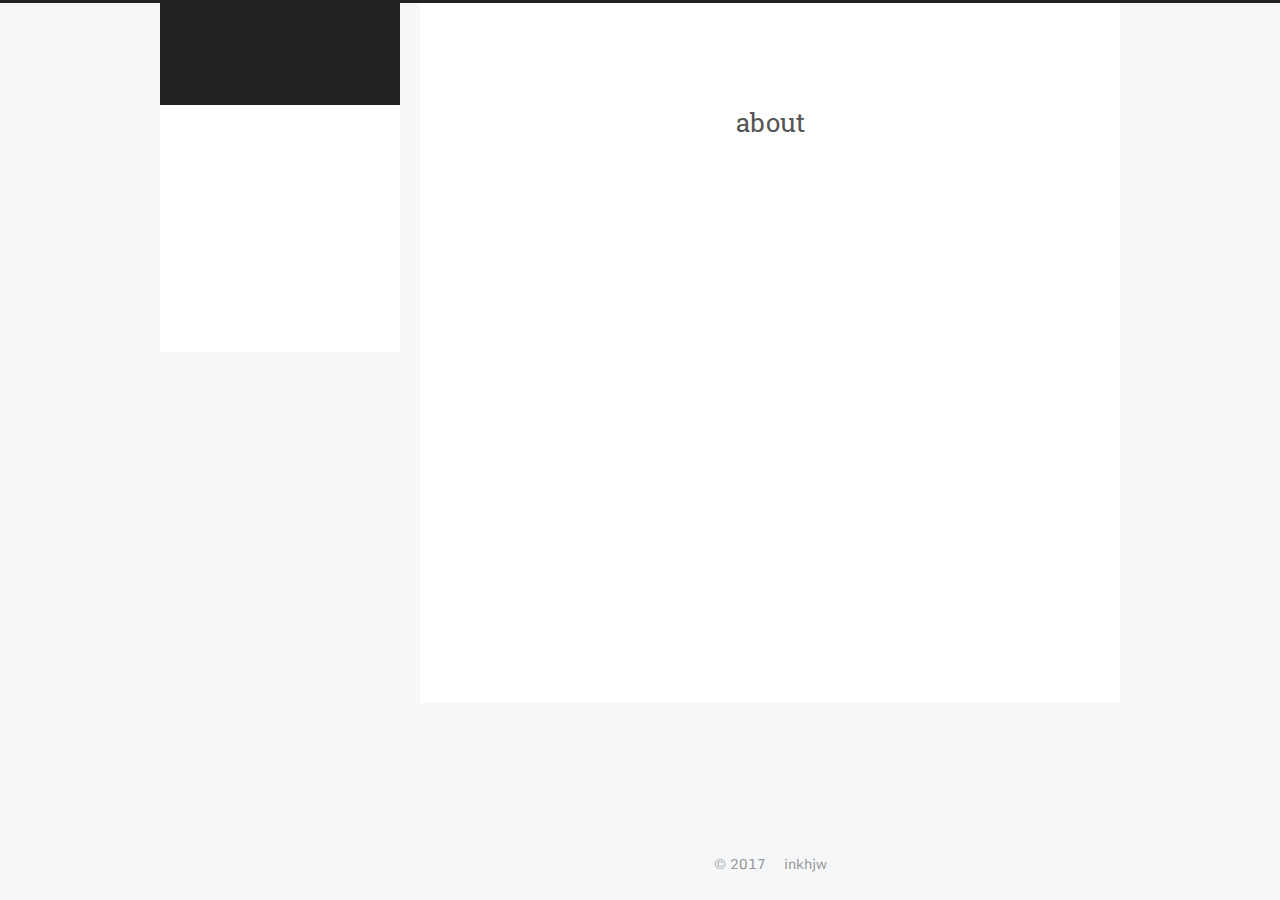
==== commit 1e7935cf: "Site updated: 2017-02-17 09:41:03" ====
--- a/about/index.html
+++ b/about/index.html
@@ -462,7 +462,7 @@
         <div class="copyright" >
   
   &copy; 
-  <span itemprop="copyrightYear">2016</span>
+  <span itemprop="copyrightYear">2017</span>
   <span class="with-love">
     <i class="fa fa-heart"></i>
   </span>
--- a/css/main.css
+++ b/css/main.css
@@ -1798,7 +1798,7 @@
   width: 4px;
   height: 4px;
   border-radius: 50%;
-  background: #ff90ff;
+  background: #4960ff;
 }
 .links-of-blogroll {
   font-size: 13px;
